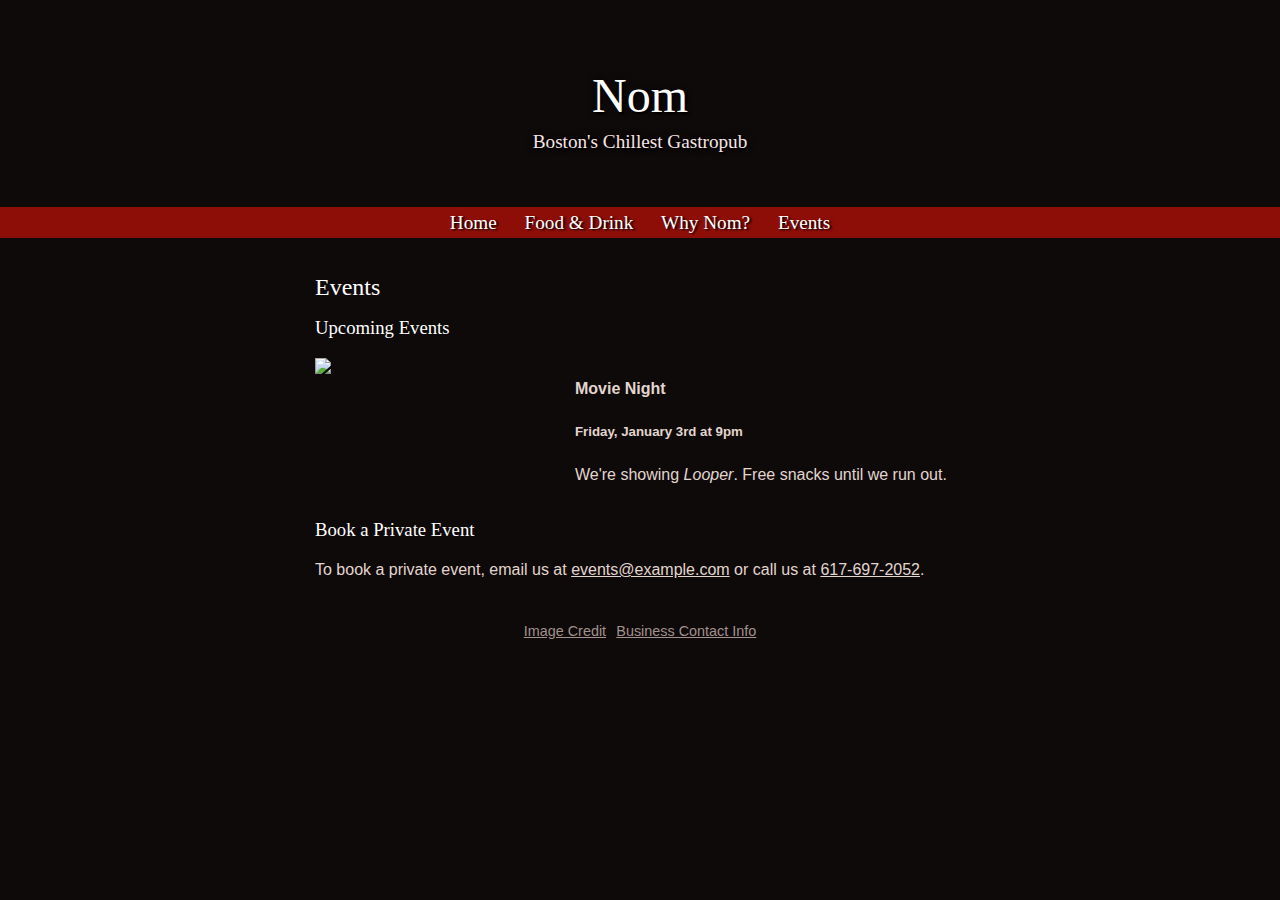
==== site/events.html @ f3209b15 "more design tweaks, update to license" ====
<!doctype html>
<html lang="en">
  <head>
    <meta charset="utf-8">
    <title>Nom - Boston's Chillest Gastropub</title>
    <meta name="description" content="">
    <meta name="viewport" content="width=device-width">
    <link rel="stylesheet" href="css/screen.css">
  </head>
  <body>
    <header>
      <h1><a href=".">Nom</a></h1>
      <h2>Boston's Chillest Gastropub</h2>
      <nav>
        <div class="container">
          <a href="index.html">Home</a>
          <a href="food-and-drink.html">Food &amp; Drink</a>
          <a href="why-nom.html">Why Nom?</a>
          <a href="events.html">Events</a>
        </div>
      </nav>
    </header>
    <section>
      <div class="container">

        <div class="col">
          <h2>Events</h2>
          <h3>Upcoming Events</h3>
        </div>

        <div class="clear">
          <div class="col col-40">
            <img src="img/looper.jpg">
          </div>
          <div class="col col-60">
            <h4>Movie Night</h4>
            <h5>Friday, January 3rd at 9pm</h5>
            <p>We're showing <cite>Looper</cite>. Free snacks until we run out.</p>
          </div>
        </div>

        <div class="col">

          <h3>Book a Private Event</h3>

          <p>To book a private event, email us at <a href="#">events@example.com</a> or call us at <a href="tel:617-697-2052">617-697-2052</a>.</p>

        </div>

      </div>
    </section>
    <footer>
      <a href="http://www.flickr.com/photos/60944931@N00/4659211175/in/photolist-86HFaa-7RQG5V">Image Credit</a>
      <a href="business.html">Business Contact Info</a>
    </footer>
  </body>
</html>
---- site/css/screen.css ----
* {
  -webkit-box-sizing: border-box;
     -moz-box-sizing: border-box;
          box-sizing: border-box;
}

body {
  margin: 0;
  padding: 0;
  font-family: Arial, sans-serif;
  background: #0E0A09 url('../img/texture.png');
  color: #E2D5CF;
  line-height: 1.3em;
}

a:link {
  color: #E2D5CF;
}
a:visited {
  color: #E2D5CF;
}
a:hover {
  background: rgba(255, 255, 255, .2);
}
a:active {
  background: black;
}

h1, h2, h3 {
  font-weight: normal;
  font-family: Georgia, serif;
  color: white;
}

img {
  max-width: 100%;
}

header, nav {
  font-family: Georgia, serif;
  font-weight: normal;
}

header {
  text-align: center;
  padding: 1.5em 0 0;
  background-image: url('../img/steak.jpg');
  background-position: 50% 45%;
  background-repeat: no-repeat;
  background-size: cover;
  color: white;
}

header h1 {
  font-size: 2em;
  margin: .5em 0 .2em;
  text-shadow: 0 0 7px black, 2px 2px 2px black;
}

header h1 a:link, header h1 a:visited {
  color: white;
  text-decoration: none;
}
header h1 a:hover {
  background: transparent;
}

header h2 {
  font-size: 1em;
  margin: 1.3em 0 2em;
  text-shadow: 0 0 7px black, 2px 2px 2px black;
  color: rgb(247, 229, 229);
}

nav {
  text-align: center;
  background-color: rgba(173, 15, 8, 0.8);
  font-size: 1.2em;
  padding: .2em 0 .15em;
  margin: 0 0 1em;
  line-height: 1.3em;
}

nav a {
  margin: 0 .4em;
  padding: .1em .2em 0;
  white-space: nowrap;
}

nav a:link, nav a:visited {
  text-decoration: none;
  font-family: Georgia, serif;
  color: white;
  text-shadow: 2px 1px 2px black;
}
nav a:hover {
  background: rgba(0, 0, 0, .6);
}

dl {
  margin: 0 0 3em;
}

dt {
  font-size: 1.2em;
  font-family: Georgia, serif;
}

dd {
  margin: 1em;
  color: rgb(170, 142, 142);
}

blockquote {
  font-size: 1.3em;
  line-height: 1.1em;
  margin: 0 1em .5em 0;
  color: white;
}

.clear {
  overflow: auto;
}

.col {
  padding: 0 1em;
}

.center {
  text-align: center;
}

.container {
  max-width: 650px;
  margin: 0 auto;
  overflow: auto;
}

.link-list {
  margin: 2em 0 1em;
}

.link-list a {
  margin: 0 .2em;
}

#phone-number {
  font-size: 1.5em;
  color: white;
  text-decoration: none;
  font-family: Georgia, serif;
}

#address {
  font-size: 1.5em;
  line-height: 1.2em;
  margin: 0 0 1em;
  font-family: Georgia, serif;
  color: white;
}

#hours-open {
  font-size: 1.3em;
  color: white;
  margin: 0 0 .5em;
  font-family: Georgia, serif;
}

.hours-day-name {
  display: inline-block;
  width: 2.5em;
}

.hours-day {
  color: #A59790;
}

.hours-today {
  color: white;
}

section {
  margin: 1em 0;
}

footer {
  text-align: center;
  padding: .5em 0;
}

footer a:link, footer a:visited {
  margin: 0 .2em;
  font-size: .9em;
  color: #A2918E;
}

footer a:hover {
  color: white;
}

@media screen and (width:320px) {
  .no-padding {
    padding: 0;
  }
}

@media screen and (min-width:701px) {
  .col-50 {
    float: left;
    width: 50%;
  }

  .col-40 {
    float: left;
    width: 40%;
  }

  .col-60 {
    float: left;
    width: 60%;
  }

  .col {
    padding: 0 1em 0 0;
  }

  .col:last-child {
    padding: 0;
  }

  #phone {
    padding: 2.4em 0 0 0;
  }

  header h1 {
    font-size: 3em;
    margin: 1.3em 0 .2em;
  }

  header h2 {
    font-size: 1.2em;
    margin: 1.3em 0 2.8em;
  }
}
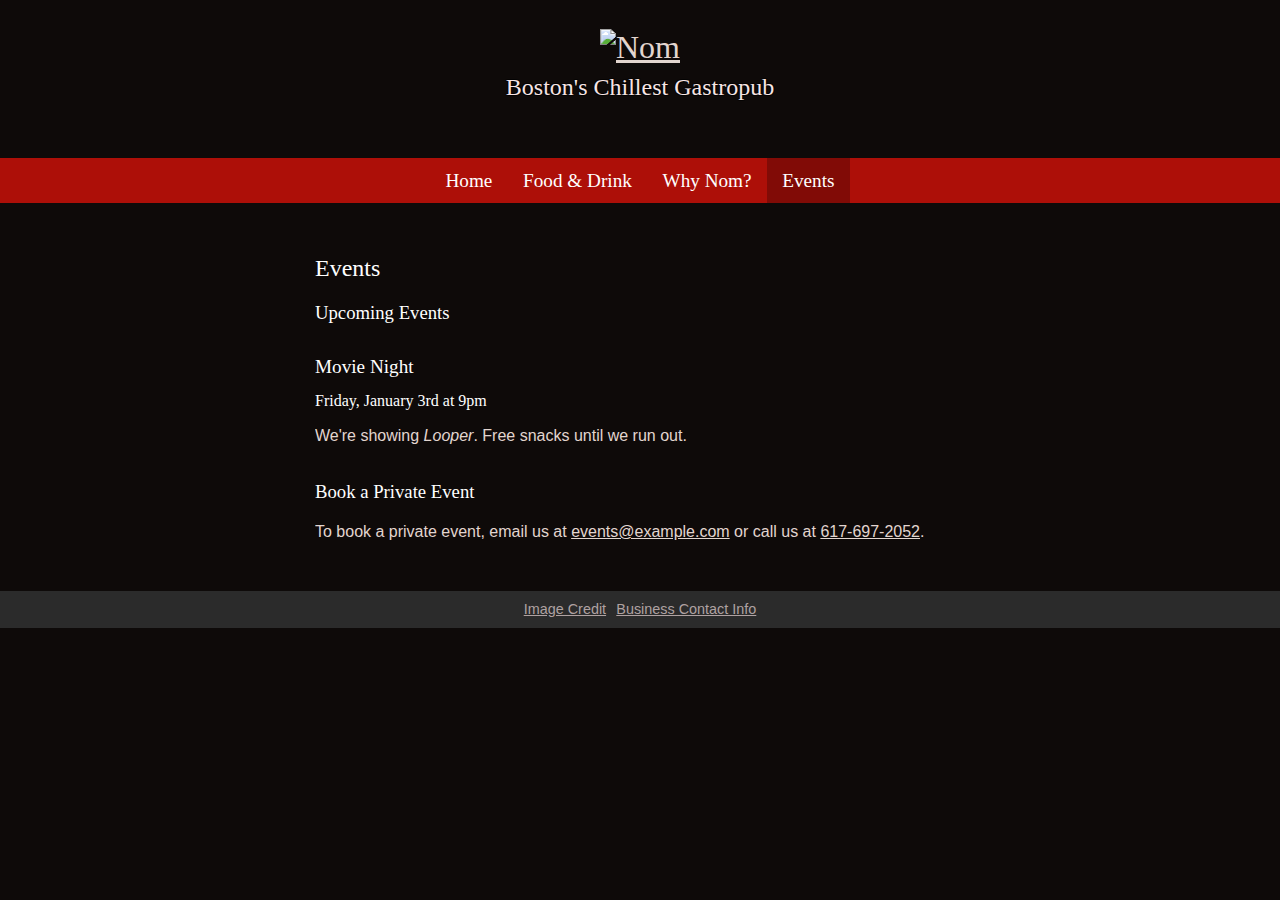
==== commit ac8bdb7f: "*{overflow:auto;}" ====
--- a/site/events.html
+++ b/site/events.html
@@ -9,14 +9,11 @@
   </head>
   <body>
     <header>
-      <h1><a href=".">Nom</a></h1>
+      <h1><a href="."><img src="img/logo.png" alt="Nom"></a></h1>
       <h2>Boston's Chillest Gastropub</h2>
       <nav>
         <div class="container">
-          <a href="index.html">Home</a>
-          <a href="food-and-drink.html">Food &amp; Drink</a>
-          <a href="why-nom.html">Why Nom?</a>
-          <a href="events.html">Events</a>
+          <a href="index.html">Home</a><a href="food-and-drink.html">Food &amp; Drink</a><a href="why-nom.html">Why Nom?</a><a class="active" href="events.html">Events</a>
         </div>
       </nav>
     </header>
@@ -28,9 +25,16 @@
           <h3>Upcoming Events</h3>
         </div>
 
-        <div class="clear">
+        <div>
           <div class="col col-40">
-            <img src="img/looper.jpg">
+            <span data-picture data-alt="Looper">
+              <span data-src="img/looper-small.jpg"></span>
+              <span data-src="img/looper.jpg" data-media="(min-width: 600px)"></span>
+
+              <noscript>
+                  <img src="img/looper-small.jpg">
+              </noscript>
+            </span>
           </div>
           <div class="col col-60">
             <h4>Movie Night</h4>
@@ -53,5 +57,6 @@
       <a href="http://www.flickr.com/photos/60944931@N00/4659211175/in/photolist-86HFaa-7RQG5V">Image Credit</a>
       <a href="business.html">Business Contact Info</a>
     </footer>
+    <script src="lib/picturefill.js"></script>
   </body>
 </html>
--- a/site/css/screen.css
+++ b/site/css/screen.css
@@ -2,6 +2,10 @@
   -webkit-box-sizing: border-box;
      -moz-box-sizing: border-box;
           box-sizing: border-box;
+}
+
+* {
+  overflow: auto;
 }
 
 body {
@@ -10,7 +14,6 @@
   font-family: Arial, sans-serif;
   background: #0E0A09 url('../img/texture.png');
   color: #E2D5CF;
-  line-height: 1.3em;
 }
 
 a:link {
@@ -26,10 +29,24 @@
   background: black;
 }
 
-h1, h2, h3 {
+h1, h2, h3, h4, h5, h6 {
   font-weight: normal;
   font-family: Georgia, serif;
   color: white;
+}
+
+h4 {
+  margin: .7em 0;
+  font-size: 1.2em;
+}
+
+h5 {
+  margin: .7em 0;
+  font-size: 1em;
+}
+
+p {
+  line-height: 1.3em;
 }
 
 img {
@@ -43,58 +60,61 @@
 
 header {
   text-align: center;
-  padding: 1.5em 0 0;
-  background-image: url('../img/steak.jpg');
-  background-position: 50% 45%;
+  padding: 1.8em 0 0;
+  margin: 0 0 2em;
+  background-image: url('../img/steak-small.jpg');
+  background-position: 50% 60%;
   background-repeat: no-repeat;
   background-size: cover;
   color: white;
 }
 
 header h1 {
-  font-size: 2em;
-  margin: .5em 0 .2em;
-  text-shadow: 0 0 7px black, 2px 2px 2px black;
-}
-
-header h1 a:link, header h1 a:visited {
-  color: white;
-  text-decoration: none;
-}
+  margin: 0;
+}
+
 header h1 a:hover {
   background: transparent;
 }
 
+header h1 img {
+  width: 200px;
+}
+
 header h2 {
-  font-size: 1em;
-  margin: 1.3em 0 2em;
-  text-shadow: 0 0 7px black, 2px 2px 2px black;
+  font-size: 1.3em;
+  margin: 0em 0 2.4em;
   color: rgb(247, 229, 229);
+  text-shadow:  1px  1px 0 rgba(0,0,0,.5),
+               -1px  1px 0 rgba(0,0,0,.5),
+                1px -1px 0 rgba(0,0,0,.5),
+               -1px -1px 0 rgba(0,0,0,.5)
 }
 
 nav {
   text-align: center;
-  background-color: rgba(173, 15, 8, 0.8);
-  font-size: 1.2em;
-  padding: .2em 0 .15em;
-  margin: 0 0 1em;
-  line-height: 1.3em;
+  background-color: rgba(173, 15, 8, 1);
+  font-size: 0;
 }
 
 nav a {
-  margin: 0 .4em;
-  padding: .1em .2em 0;
+  padding: .6em .8em;
   white-space: nowrap;
+  display: inline-block;
+  font-size: 1.2rem;
 }
 
 nav a:link, nav a:visited {
   text-decoration: none;
   font-family: Georgia, serif;
   color: white;
-  text-shadow: 2px 1px 2px black;
 }
 nav a:hover {
-  background: rgba(0, 0, 0, .6);
+  background: rgba(0, 0, 0, .5);
+}
+
+nav a.active {
+  background: rgba(0, 0, 0, .25);
 }
 
 dl {
@@ -108,19 +128,15 @@
 
 dd {
   margin: 1em;
-  color: rgb(170, 142, 142);
+  color: #AA8E8E;
 }
 
 blockquote {
   font-size: 1.3em;
   line-height: 1.1em;
-  margin: 0 1em .5em 0;
-  color: white;
-}
-
-.clear {
-  overflow: auto;
-}
+  margin: 1em 1em .5em 0;
+  color: white;
+}gi
 
 .col {
   padding: 0 1em;
@@ -133,7 +149,6 @@
 .container {
   max-width: 650px;
   margin: 0 auto;
-  overflow: auto;
 }
 
 .link-list {
@@ -142,6 +157,10 @@
 
 .link-list a {
   margin: 0 .2em;
+}
+
+.menu-info {
+  margin: 0 0 3em 0;
 }
 
 #phone-number {
@@ -159,6 +178,15 @@
   color: white;
 }
 
+#address a {
+  color: white;
+  text-decoration: none;
+}
+
+#hours {
+  margin: 0 0 1em;
+}
+
 #hours-open {
   font-size: 1.3em;
   color: white;
@@ -179,19 +207,33 @@
   color: white;
 }
 
+#interview {
+  margin: 2em 0 0;
+}
+
+.hours-day > * {
+  vertical-align: middle;
+}
+
 section {
   margin: 1em 0;
 }
 
 footer {
   text-align: center;
-  padding: .5em 0;
+  background: rgba(43, 43, 43, 1);
+  margin: 2em 0 0 0;
+  padding: .6em 0;
+}
+
+footer a {
+  white-space: nowrap;
 }
 
 footer a:link, footer a:visited {
   margin: 0 .2em;
   font-size: .9em;
-  color: #A2918E;
+  color: #AFA2A2;
 }
 
 footer a:hover {
@@ -201,6 +243,12 @@
 @media screen and (width:320px) {
   .no-padding {
     padding: 0;
+  }
+}
+
+@media screen and (min-width:600px) {
+  header {
+    background-image: url('../img/steak.jpg');
   }
 }
 
@@ -229,16 +277,14 @@
   }
 
   #phone {
-    padding: 2.4em 0 0 0;
-  }
-
-  header h1 {
-    font-size: 3em;
-    margin: 1.3em 0 .2em;
+    /*padding: 2em;*/
+  }
+
+  header h1 img {
+    width: auto;
   }
 
   header h2 {
-    font-size: 1.2em;
-    margin: 1.3em 0 2.8em;
-  }
-}
+    font-size: 1.5em;
+  }
+}
